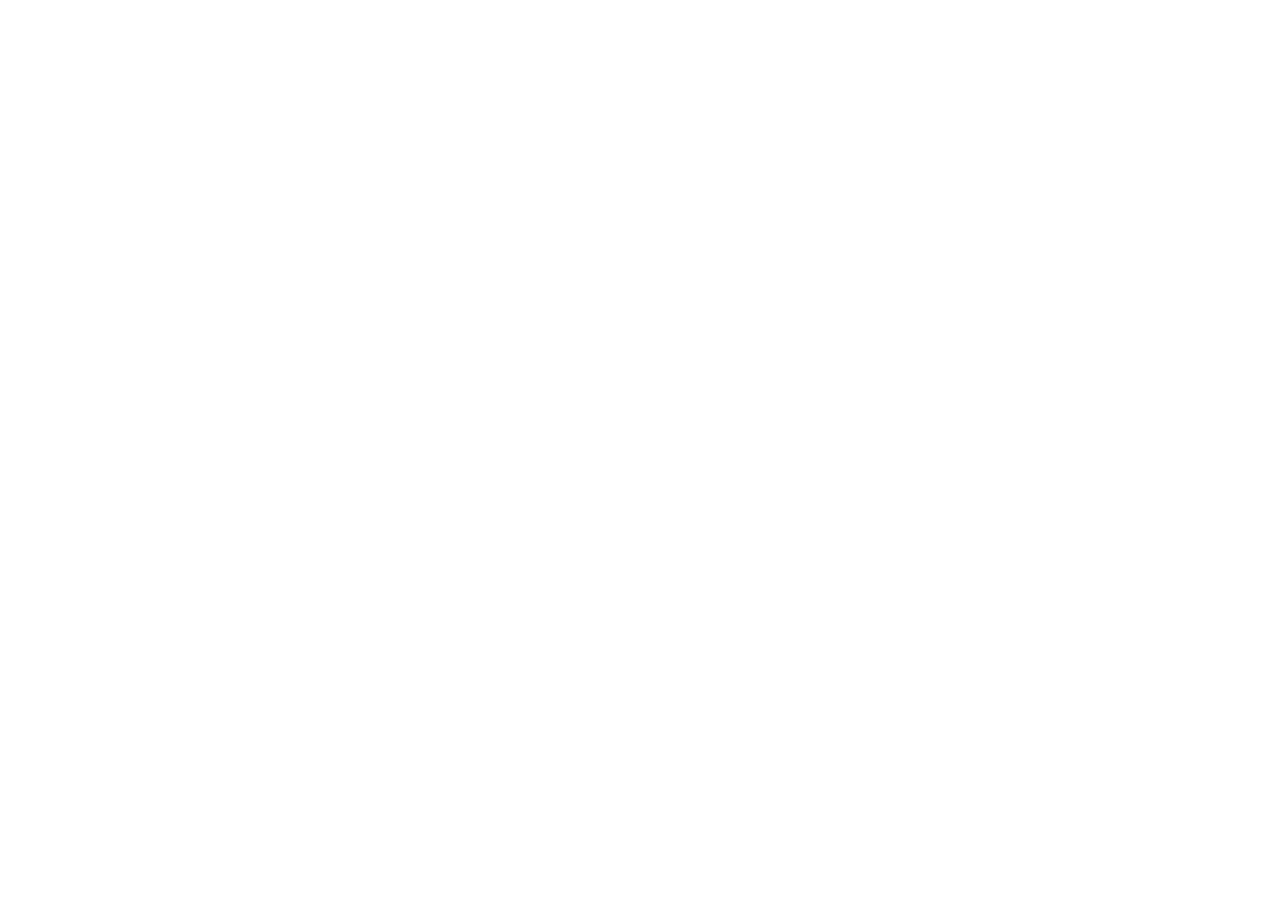
==== index.html @ d4495c42 "Inicio" ====
<!DOCTYPE html>
<html lang="en">
<head>
    <meta charset="UTF-8">
    <meta name="viewport" content="width=device-width, initial-scale=1.0">
    <title>Alan Díaz</title>
    <link rel="stylesheet" href="style.css">
</head>
<body>
    
</body>
</html>
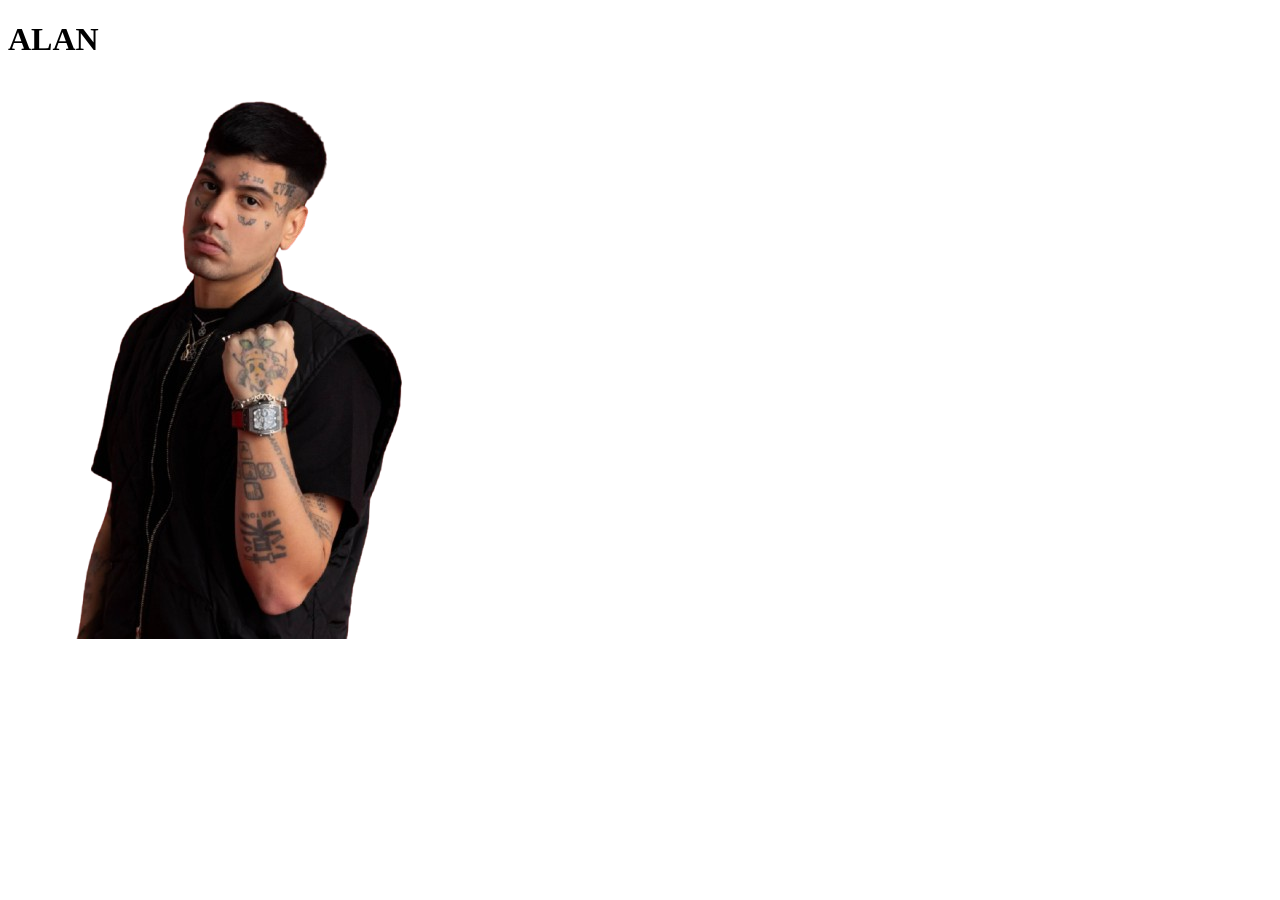
==== commit 204a07dd: "agregué una imagen" ====
--- a/index.html
+++ b/index.html
@@ -7,6 +7,7 @@
     <link rel="stylesheet" href="style.css">
 </head>
 <body>
-    
+    <h1>ALAN</h1>
+    <img src="IMG/duko.png" alt="">
 </body>
 </html>
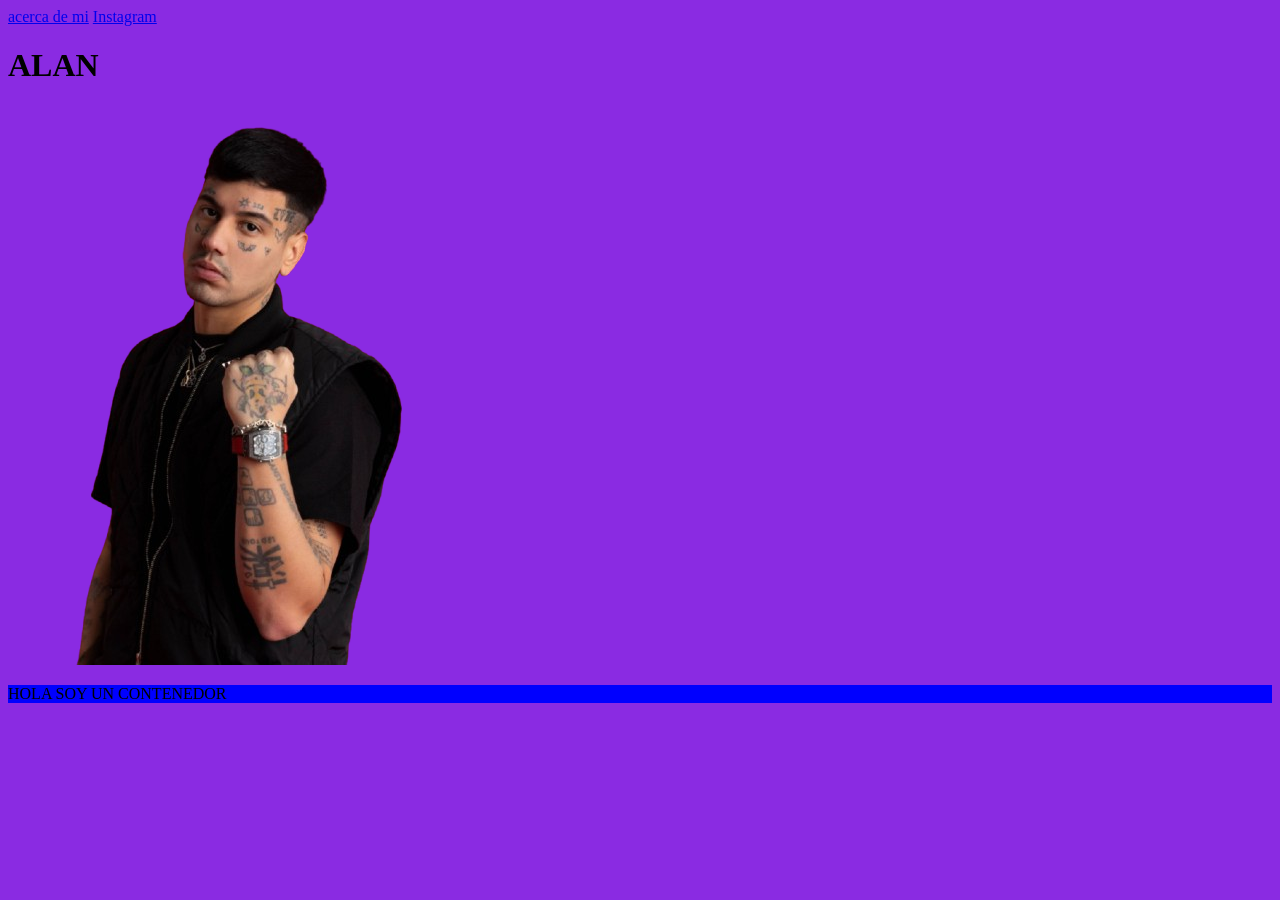
==== commit 8601b6f2: "Agregué un link" ====
--- a/index.html
+++ b/index.html
@@ -7,7 +7,14 @@
     <link rel="stylesheet" href="style.css">
 </head>
 <body>
+    <nav>
+        <a href="#acerca">acerca de mi</a>
+        <a href="https://www.instagram.com/?hl=es">Instagram</a>
+    </nav>
     <h1>ALAN</h1>
     <img src="IMG/duko.png" alt="">
+    <div id="acerca" class="contenedor">
+        <p>HOLA SOY UN CONTENEDOR</p>
+    </div>
 </body>
 </html>
--- a/style.css
+++ b/style.css
@@ -0,0 +1,8 @@
+body {
+    background-color: blueviolet;
+}
+
+.contenedor {
+    background-color: blue;
+}
+
